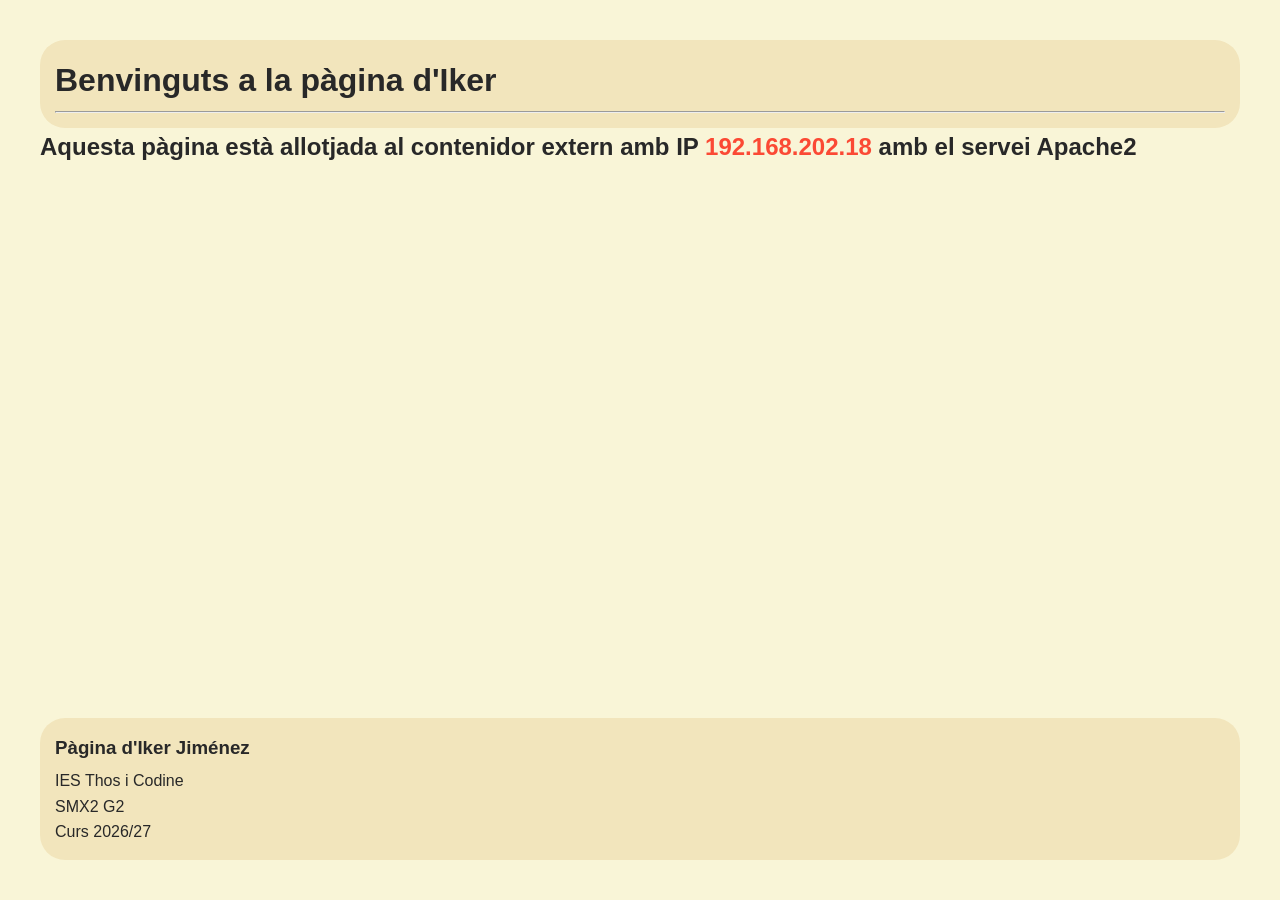
==== apache/index.html @ 54639749 "Update index.html" ====
<!DOCTYPE html>
<html lang="ca">
<head>
    <meta charset="UTF-8">
    <meta name="viewport" content="width=device-width, initial-scale=1.0">
    <title>192.168.202.18</title>
    <link rel="stylesheet" href="style.css">
</head>
<body>
    <header>
		<h1>Benvinguts a la pàgina d'Iker</h1>
		<hr>
    </header>
    <main>
		<h2>Aquesta pàgina està allotjada al contenidor extern amb IP <strong>192.168.202.18</strong> amb el servei Apache2</h2>
    </main>
    <footer>
		<h3>Pàgina d'Iker Jiménez</h3>
		<p>IES Thos i Codine</p>
		<p>SMX2 G2</p>
		<p>Curs 2026/27</p>
    </footer>
</body>
</html>
---- apache/style.css ----
/* Reset */
* {
    margin: 0;
    padding: 0;
    box-sizing: border-box;
}

/* General styles */
body {
    font-family: Arial, sans-serif;
    background-color: #f9f5d7;
    color: #282828;
    line-height: 1.6;
    padding: 40px;
}
header {
    background-color: #f2e5bc;
    padding: 15px;
    border-radius: 25px;
}
footer {
    background-color: #f2e5bc;
    padding: 15px;
    border-radius: 25px;
    position: fixed;
    bottom: 40px;
    left: 40px;
    right: 40px;
}

/* Headings */
h1, h2, h3 {
    margin-bottom: 5px;
}

strong {
    color: #fb4934;
}
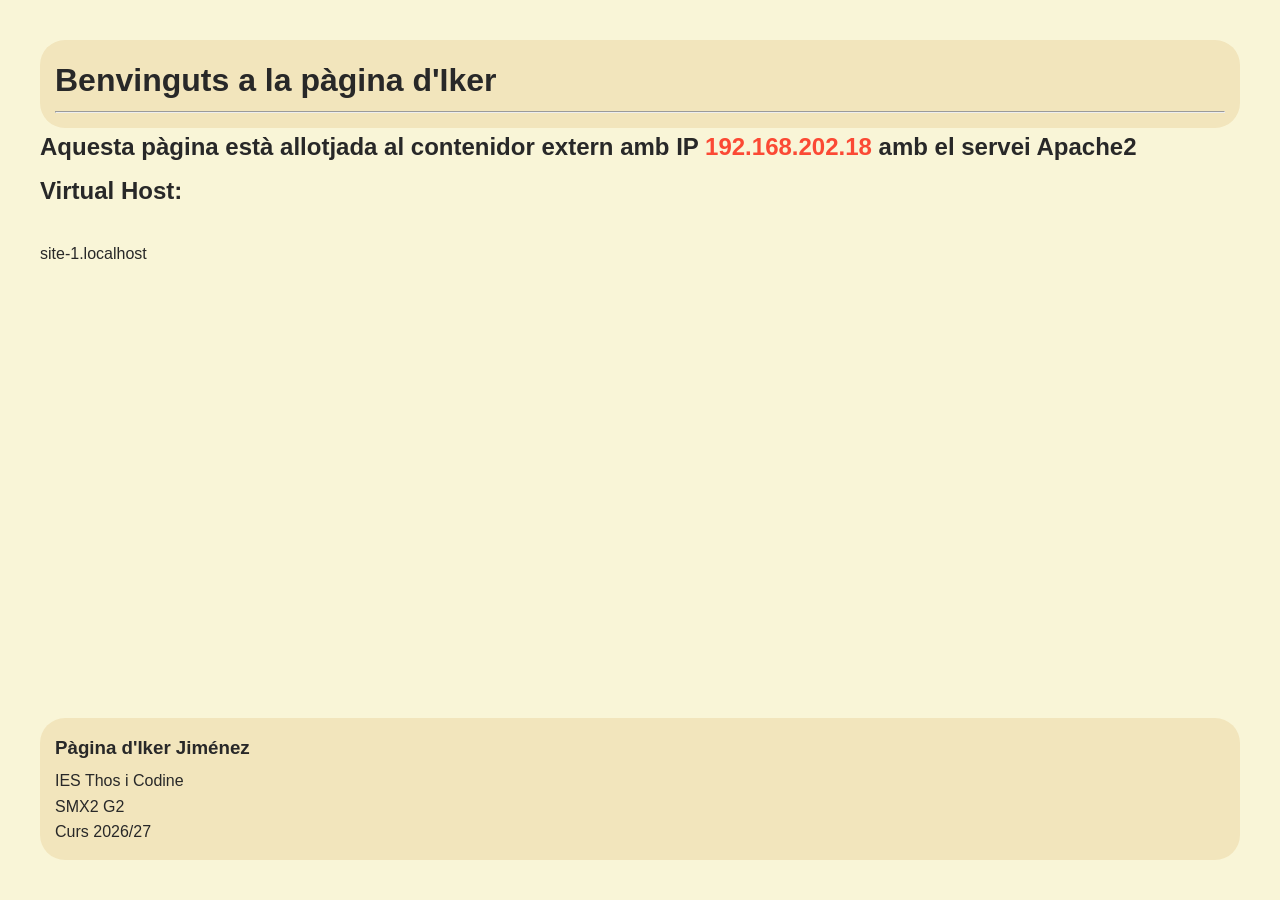
==== commit 93094255: "moved back to apache/, kept style in diferent dirs" ====
--- a/apache/index.html
+++ b/apache/index.html
@@ -3,22 +3,32 @@
 <head>
     <meta charset="UTF-8">
     <meta name="viewport" content="width=device-width, initial-scale=1.0">
-    <title>192.168.202.18</title>
+    <title>Pàgina d'Iker</title>
     <link rel="stylesheet" href="style.css">
+    <script>
+        document.title = window.location.hostname;
+    </script>
 </head>
 <body>
     <header>
-		<h1>Benvinguts a la pàgina d'Iker</h1>
-		<hr>
+	<h1>Benvinguts a la pàgina d'Iker</h1>
+	<hr>
     </header>
     <main>
-		<h2>Aquesta pàgina està allotjada al contenidor extern amb IP <strong>192.168.202.18</strong> amb el servei Apache2</h2>
+	<h2>Aquesta pàgina està allotjada al contenidor extern amb IP <strong>192.168.202.18</strong> amb el servei Apache2</h2>
+	<h2>Virtual Host:</h2>
+	<br>
+	<div id="hostname"></div>
+	<script>
+    	    const hostname = window.location.hostname;
+    	    document.getElementById("hostname").textContent = hostname;
+	</script>
     </main>
     <footer>
-		<h3>Pàgina d'Iker Jiménez</h3>
-		<p>IES Thos i Codine</p>
-		<p>SMX2 G2</p>
-		<p>Curs 2026/27</p>
+	<h3>Pàgina d'Iker Jiménez</h3>
+	<p>IES Thos i Codine</p>
+	<p>SMX2 G2</p>
+	<p>Curs 2026/27</p>
     </footer>
 </body>
 </html>
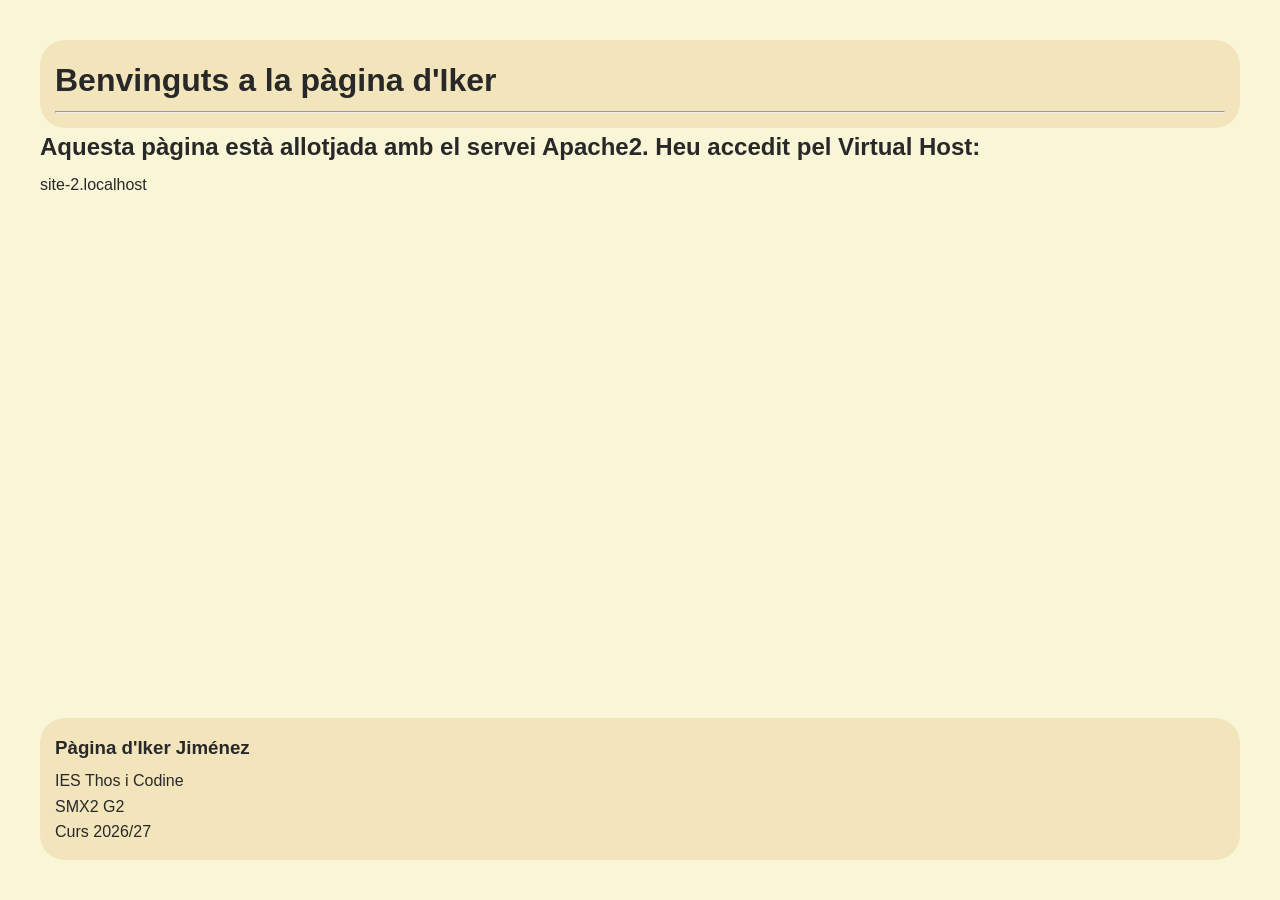
==== commit 4b2f6a6f: "Update index.html" ====
--- a/apache/index.html
+++ b/apache/index.html
@@ -15,9 +15,7 @@
 	<hr>
     </header>
     <main>
-	<h2>Aquesta pàgina està allotjada al contenidor extern amb IP <strong>192.168.202.18</strong> amb el servei Apache2</h2>
-	<h2>Virtual Host:</h2>
-	<br>
+	<h2>Aquesta pàgina està allotjada amb el servei Apache2. Heu accedit pel Virtual Host:</h2>
 	<div id="hostname"></div>
 	<script>
     	    const hostname = window.location.hostname;
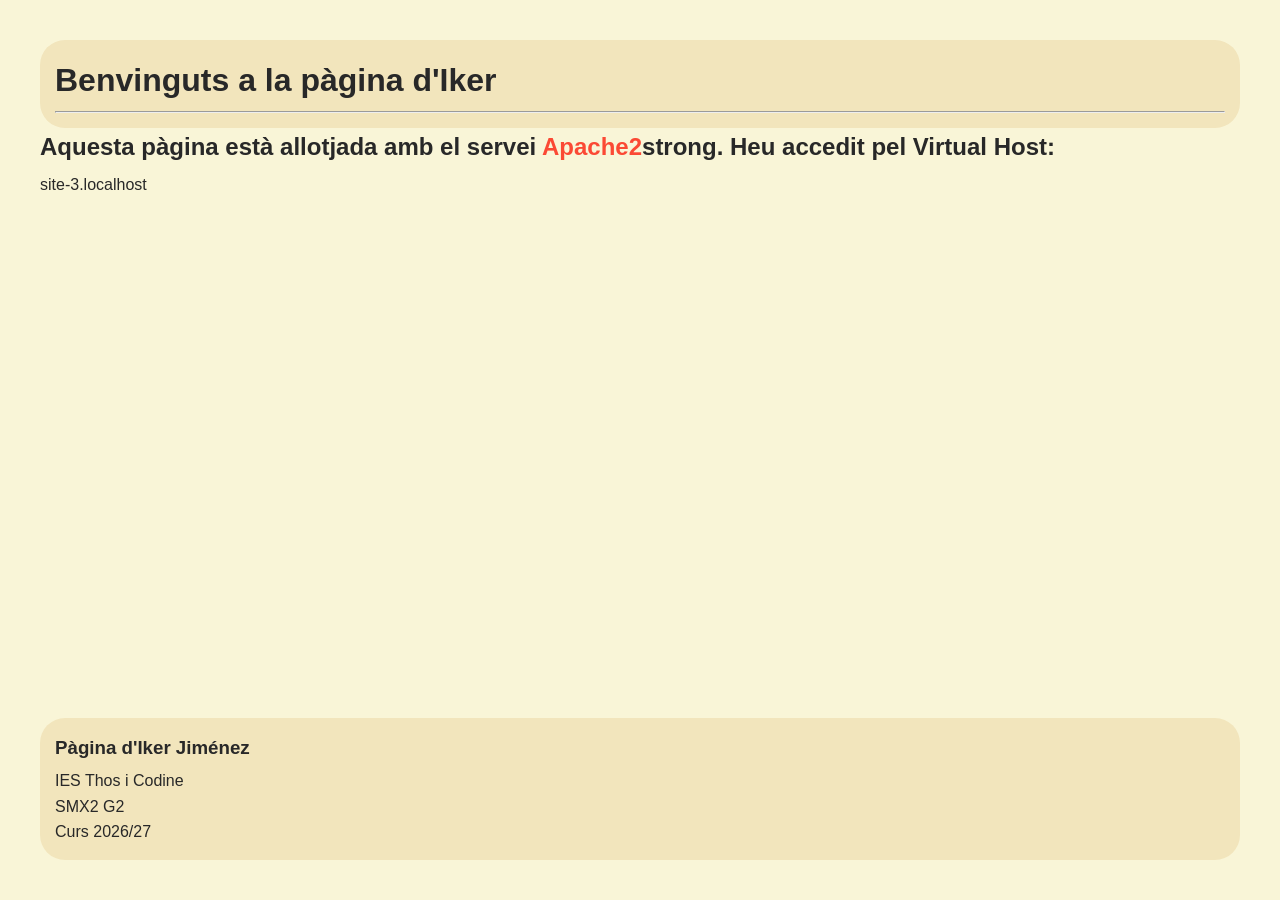
==== commit e9d28432: "formatted text" ====
--- a/apache/index.html
+++ b/apache/index.html
@@ -15,7 +15,7 @@
 	<hr>
     </header>
     <main>
-	<h2>Aquesta pàgina està allotjada amb el servei Apache2. Heu accedit pel Virtual Host:</h2>
+	<h2>Aquesta pàgina està allotjada amb el servei <strong>Apache2</strong>strong. Heu accedit pel Virtual Host:</h2>
 	<div id="hostname"></div>
 	<script>
     	    const hostname = window.location.hostname;
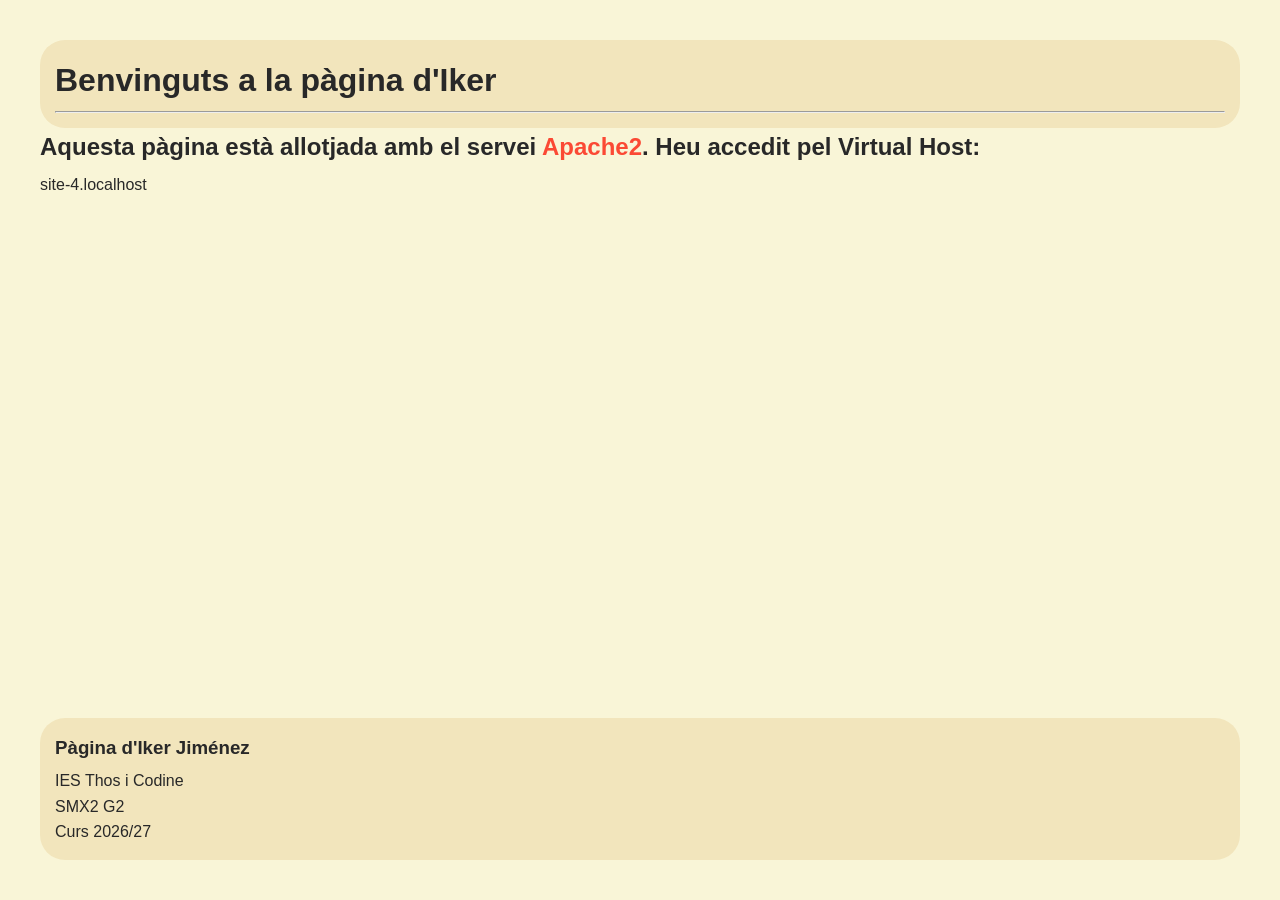
==== commit 841d814c: "Update index.html" ====
--- a/apache/index.html
+++ b/apache/index.html
@@ -15,7 +15,7 @@
 	<hr>
     </header>
     <main>
-	<h2>Aquesta pàgina està allotjada amb el servei <strong>Apache2</strong>strong. Heu accedit pel Virtual Host:</h2>
+	<h2>Aquesta pàgina està allotjada amb el servei <strong>Apache2</strong>. Heu accedit pel Virtual Host:</h2>
 	<div id="hostname"></div>
 	<script>
     	    const hostname = window.location.hostname;
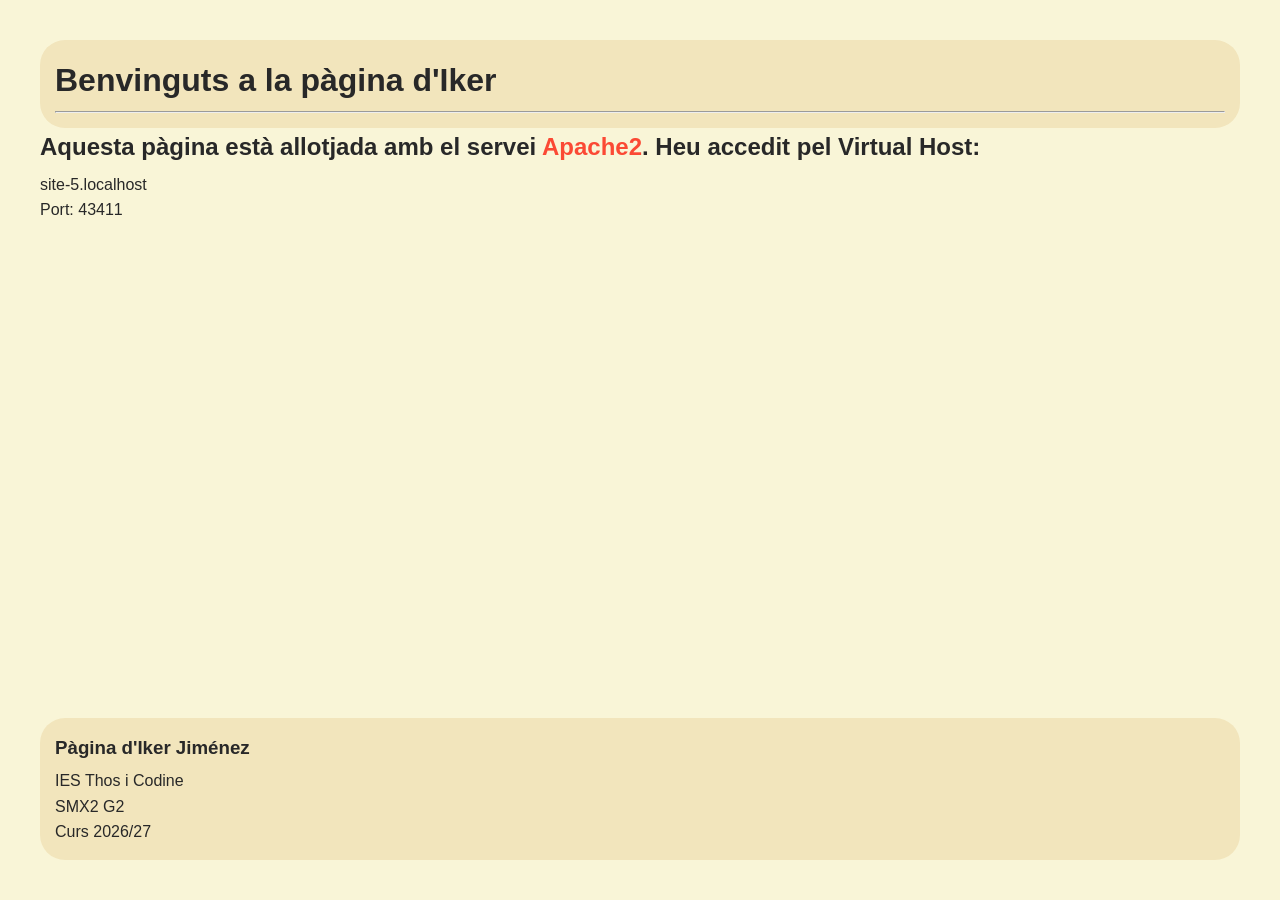
==== commit 4d072daa: "added virtual host port identification" ====
--- a/apache/index.html
+++ b/apache/index.html
@@ -11,22 +11,26 @@
 </head>
 <body>
     <header>
-	<h1>Benvinguts a la pàgina d'Iker</h1>
-	<hr>
+		<h1>Benvinguts a la pàgina d'Iker</h1>
+		<hr>
     </header>
     <main>
-	<h2>Aquesta pàgina està allotjada amb el servei <strong>Apache2</strong>. Heu accedit pel Virtual Host:</h2>
-	<div id="hostname"></div>
-	<script>
-    	    const hostname = window.location.hostname;
-    	    document.getElementById("hostname").textContent = hostname;
-	</script>
+		<h2>Aquesta pàgina està allotjada amb el servei <strong>Apache2</strong>. Heu accedit pel Virtual Host:</h2>
+		<div id="hostname"></div>
+		<div id="port"></div>
+		<script>
+  	 	  const hostname = window.location.hostname;
+  		  const port = window.location.port;
+			
+  	    document.getElementById("hostname").textContent = hostname;
+  	    document.getElementById("port").textContent = "Port: " + (port || "default");
+		</script>
     </main>
     <footer>
-	<h3>Pàgina d'Iker Jiménez</h3>
-	<p>IES Thos i Codine</p>
-	<p>SMX2 G2</p>
-	<p>Curs 2026/27</p>
+	  <h3>Pàgina d'Iker Jiménez</h3>
+	  <p>IES Thos i Codine</p>
+	  <p>SMX2 G2</p>
+	  <p>Curs 2026/27</p>
     </footer>
 </body>
 </html>
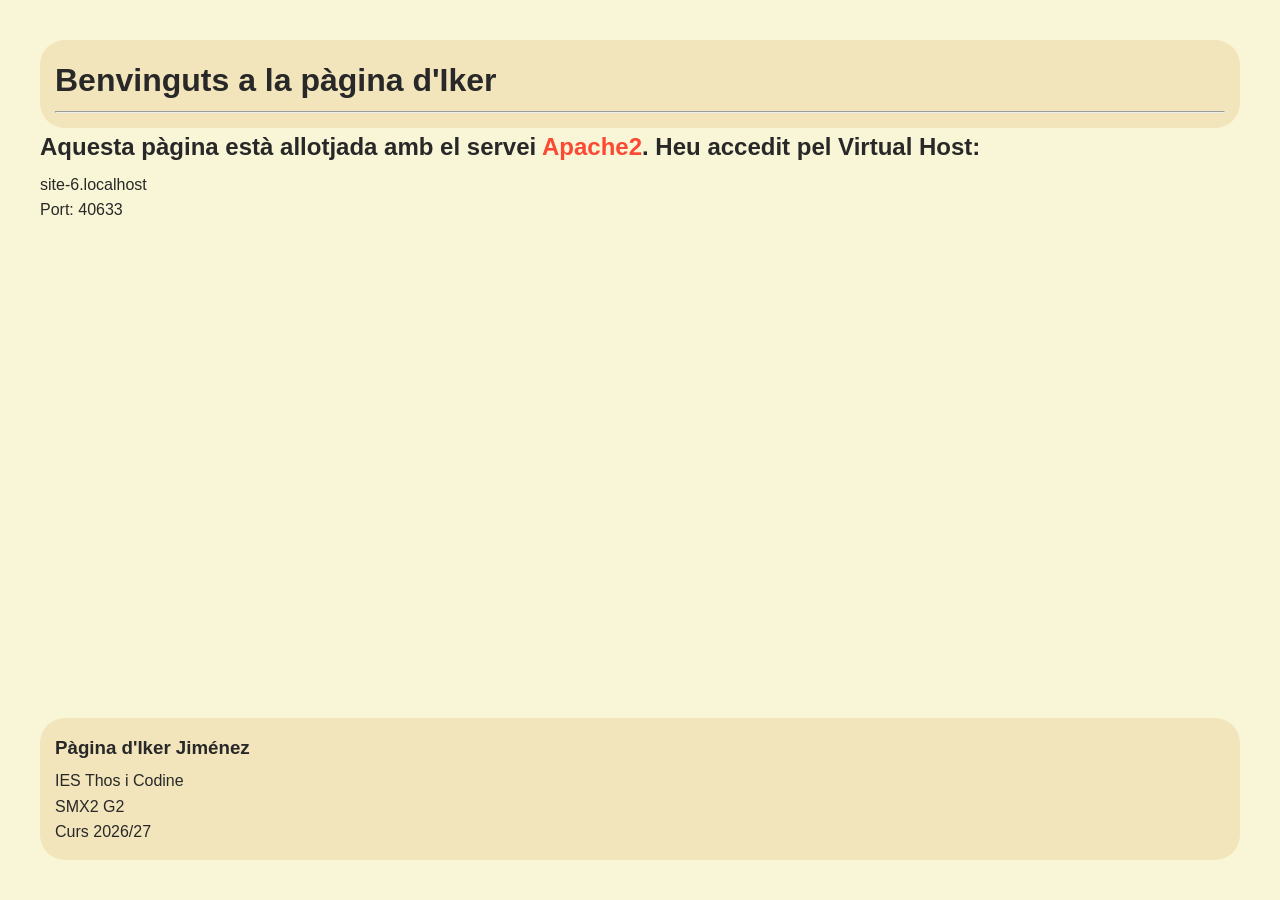
==== commit cc86c8a6: "Update index.html" ====
--- a/apache/index.html
+++ b/apache/index.html
@@ -6,7 +6,7 @@
     <title>Pàgina d'Iker</title>
     <link rel="stylesheet" href="style.css">
     <script>
-        document.title = window.location.hostname;
+        document.title = window.location.hostname + ":" + window.location.port;
     </script>
 </head>
 <body>
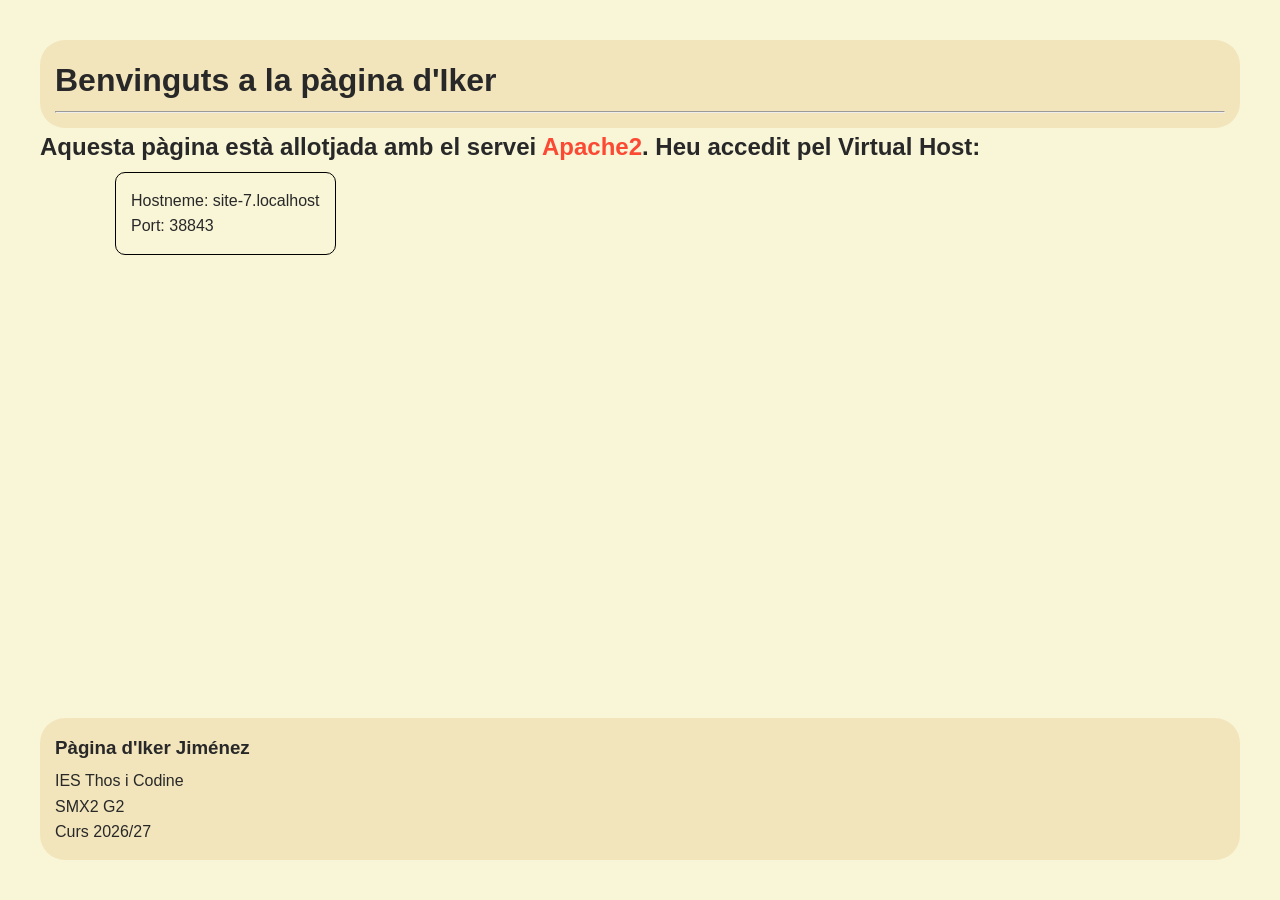
==== commit b2d85389: "Added VirtualHost div" ====
--- a/apache/index.html
+++ b/apache/index.html
@@ -6,31 +6,33 @@
     <title>Pàgina d'Iker</title>
     <link rel="stylesheet" href="style.css">
     <script>
-        document.title = window.location.hostname + ":" + window.location.port;
+        document.title = window.location.hostname + ":" + (window.location.port || "default");
     </script>
 </head>
 <body>
     <header>
-		<h1>Benvinguts a la pàgina d'Iker</h1>
-		<hr>
+	<h1>Benvinguts a la pàgina d'Iker</h1>
+	<hr>
     </header>
     <main>
-		<h2>Aquesta pàgina està allotjada amb el servei <strong>Apache2</strong>. Heu accedit pel Virtual Host:</h2>
-		<div id="hostname"></div>
-		<div id="port"></div>
-		<script>
-  	 	  const hostname = window.location.hostname;
-  		  const port = window.location.port;
-			
-  	    document.getElementById("hostname").textContent = hostname;
-  	    document.getElementById("port").textContent = "Port: " + (port || "default");
-		</script>
+	<h2>Aquesta pàgina està allotjada amb el servei <strong>Apache2</strong>. Heu accedit pel Virtual Host:</h2>
+	<div id="VirtualHost">
+	  <div id="hostname"></div>
+	  <div id="port"></div>
+	</div>
+	<script>
+   	  const hostname = window.location.hostname;
+  	  const port = window.location.port;
+		
+      	  document.getElementById("hostname").textContent = "Hostneme: " + hostname;
+  	  document.getElementById("port").textContent = "Port: " + (port || "default");
+	</script>
     </main>
     <footer>
-	  <h3>Pàgina d'Iker Jiménez</h3>
-	  <p>IES Thos i Codine</p>
-	  <p>SMX2 G2</p>
-	  <p>Curs 2026/27</p>
+	<h3>Pàgina d'Iker Jiménez</h3>
+	<p>IES Thos i Codine</p>
+	<p>SMX2 G2</p>
+	<p>Curs 2026/27</p>
     </footer>
 </body>
 </html>
--- a/apache/style.css
+++ b/apache/style.css
@@ -36,3 +36,11 @@
 strong {
     color: #fb4934;
 }
+
+#VirtualHost {
+    display: inline-block;
+    padding: 15px;
+    margin-left: 75px;
+    border: solid 1px black;
+    border-radius: 10px;
+}
